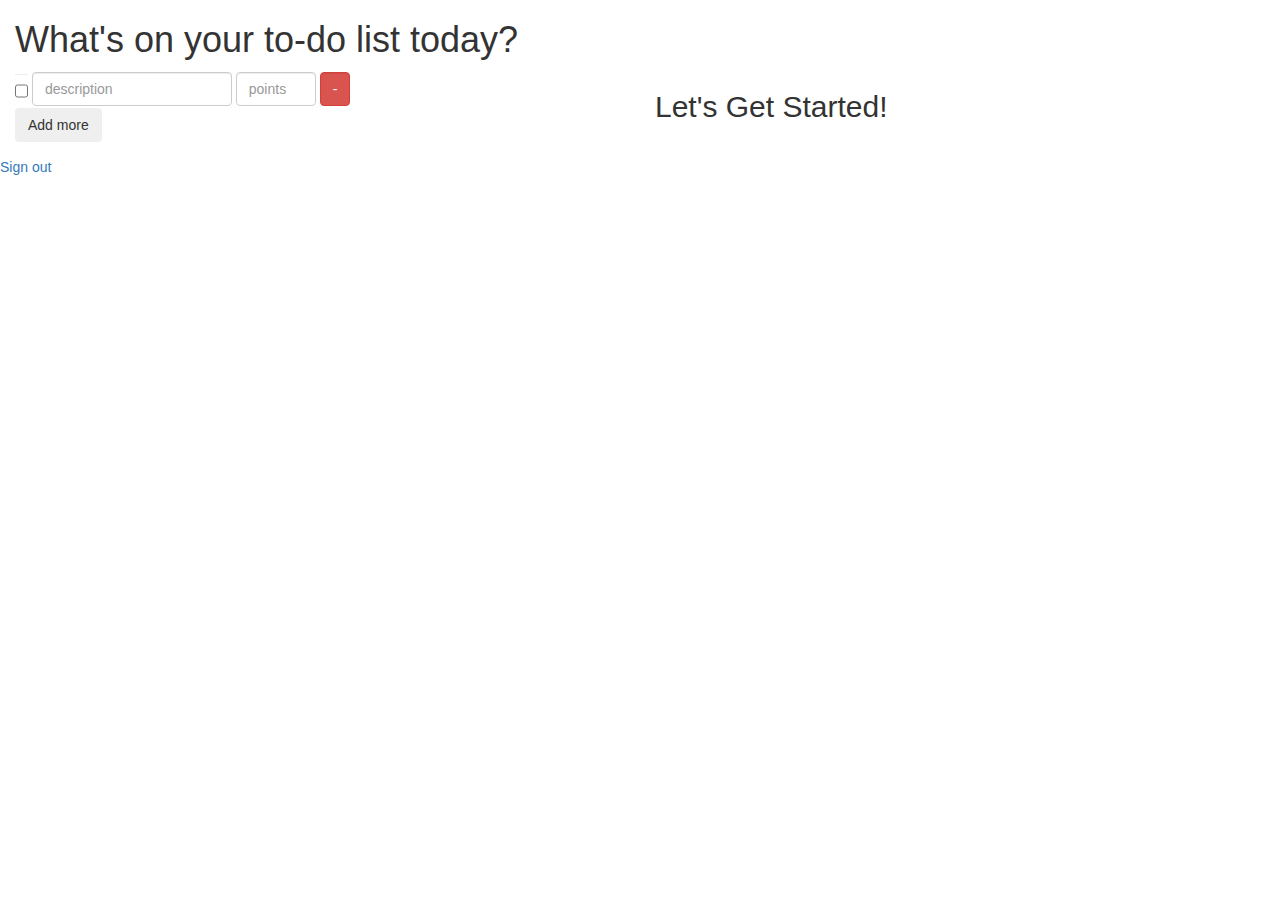
==== templates/index.html @ 35d8b2c9 "Created server with Google client id and moved files to appropriate folders." ====
<!DOCTYPE html>
<html lang="en">
    <head>
        <meta charset="utf-8">
        <meta name="google-signin-client_id" content="82710716223-oc9i2lb1o2ttovka73jblve3uknq4392.apps.googleusercontent.com">
        <title>Daily to-do</title>
        <link rel="stylesheet" href="https://maxcdn.bootstrapcdn.com/bootstrap/3.3.5/css/bootstrap.min.css">
        <link rel="stylesheet" href="static/styles.css">
        <script type="text/javascript" src="../d3_sample/d3/d3.v3.js"></script>
        <script src="https://ajax.googleapis.com/ajax/libs/jquery/1.11.3/jquery.min.js"></script>
        <script src="https://apis.google.com/js/platform.js" async defer></script>
        <script src="myscript.js"></script>
    </head>
    <body>
    <div class="container-fluid">
        <h1>
            What's on your to-do list today?
        </h1>
        <div class="g-signin2" data-onsuccess="onSignIn"></div>
        <div class="row">
            <div class="col-md-6">
                <section>
                    <form class="input-append form-group form-inline">
                            <p id="todolist">
                            <span id="set1">
                                <input type="checkbox" class="item1 check form-control" id="check1">
                                <input type="text" class="form-control"id="description" placeholder="description" style="width: 200px">
                                <input type="number" class="item1 points form-control" id="points1" placeholder="points" style="width: 80px">
                                <button id="remove1" class="btn btn-danger remove-me form-control" style="inline">-</button>
                            </span>
                            <br>
                            <button id="b1" class="btn add-more" type="button">Add more</button>
                            </p>
                    </form>
                <p id="goal"></p>
                </section>
            </div>
            <div class="col-md-6">
                <h2>Let's Get Started!</h2>
                <figure>
                </figure>
            </div>
        </div>
    </div>

    <a href="#" onclick="signOut();">Sign out</a>
    </body>
</html>
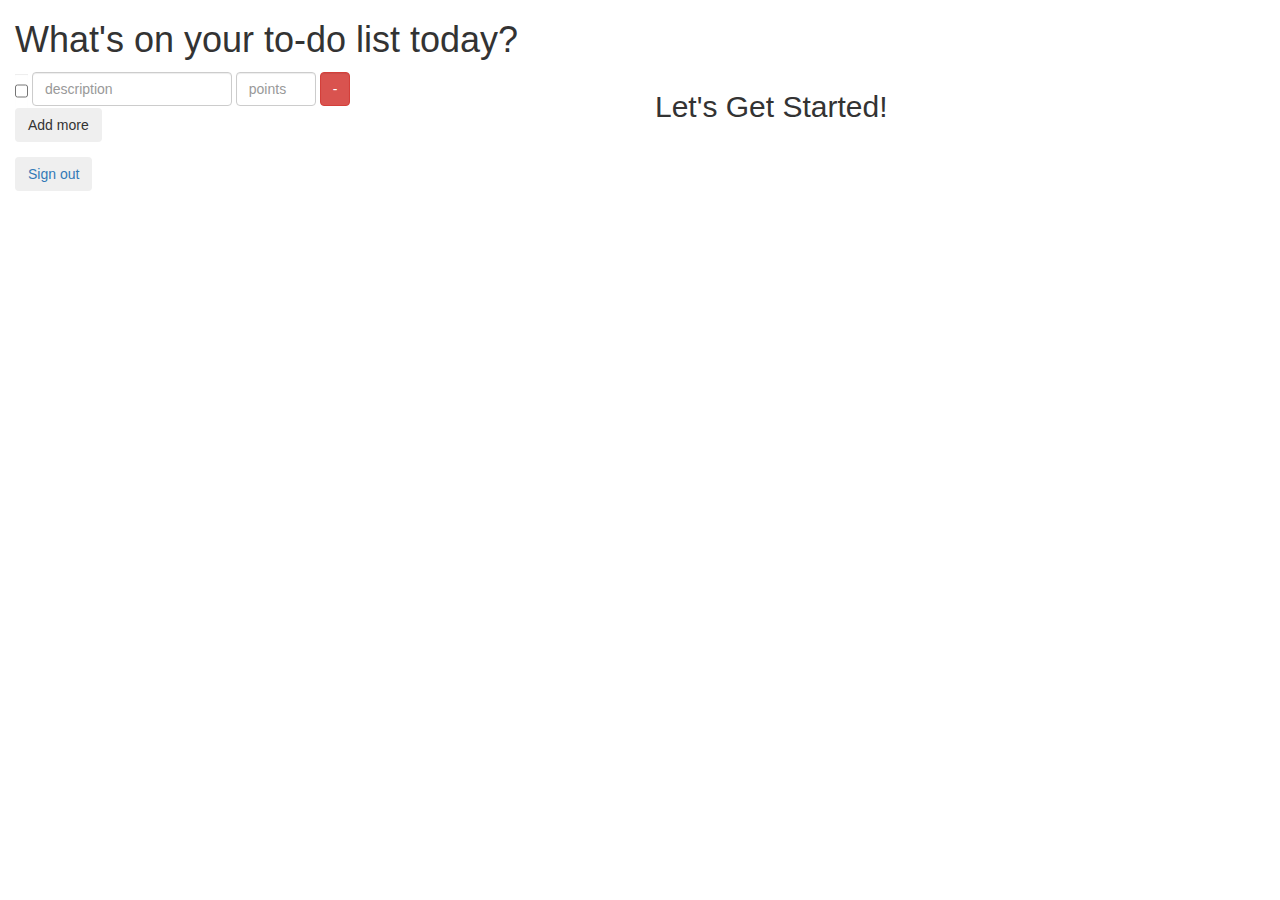
==== commit ca13f2b9: "Google sign in and token authentication." ====
--- a/templates/index.html
+++ b/templates/index.html
@@ -6,17 +6,17 @@
         <title>Daily to-do</title>
         <link rel="stylesheet" href="https://maxcdn.bootstrapcdn.com/bootstrap/3.3.5/css/bootstrap.min.css">
         <link rel="stylesheet" href="static/styles.css">
-        <script type="text/javascript" src="../d3_sample/d3/d3.v3.js"></script>
         <script src="https://ajax.googleapis.com/ajax/libs/jquery/1.11.3/jquery.min.js"></script>
         <script src="https://apis.google.com/js/platform.js" async defer></script>
-        <script src="myscript.js"></script>
+        <script src="/static/d3.v3.js"></script>
+        <script src="/static/myscript.js"></script>
     </head>
     <body>
     <div class="container-fluid">
         <h1>
             What's on your to-do list today?
         </h1>
-        <div class="g-signin2" data-onsuccess="onSignIn"></div>
+        <div class="g-signin2" data-onsuccess="onSignIn" id="signin"></div>
         <div class="row">
             <div class="col-md-6">
                 <section>
@@ -32,7 +32,8 @@
                             <button id="b1" class="btn add-more" type="button">Add more</button>
                             </p>
                     </form>
-                <p id="goal"></p>
+                    <p id="goal"></p>
+                    <a href="#" id="signout"><button class="btn">Sign out</button></a>
                 </section>
             </div>
             <div class="col-md-6">
@@ -43,6 +44,37 @@
         </div>
     </div>
 
-    <a href="#" onclick="signOut();">Sign out</a>
+
+    <script>
+    function onSignIn(googleUser) {
+      var profile = googleUser.getBasicProfile();
+      console.log('ID: ' + profile.getId()); // Do not send to your backend! Use an ID token instead.
+      console.log('Name: ' + profile.getName());
+      console.log('Image URL: ' + profile.getImageUrl());
+      console.log('Email: ' + profile.getEmail());
+
+
+      var id_token = googleUser.getAuthResponse().id_token;
+      console.log(id_token);
+      token_url = 'https://www.googleapis.com/oauth2/v3/tokeninfo?id_token=' + id_token
+      
+      $.get(token_url, function(data) {
+        aud = {'aud': data["aud"]}
+        $.post("/tokencheck", 
+            aud, 
+            function(adata) {
+            console.log(adata)
+            })
+      })
+    //   var xhr = new XMLHttpRequest();
+    //   xhr.open('POST', '/tokensignin');
+    //   xhr.setRequestHeader('Content-Type', 'application/x-www-form-urlencoded');
+    //   xhr.onload = function() {
+    //   console.log('Signed in as: ' + xhr.responseText);
+    // };
+    // xhr.send('idtoken=' + id_token);
+    }
+
+    </script>
     </body>
 </html>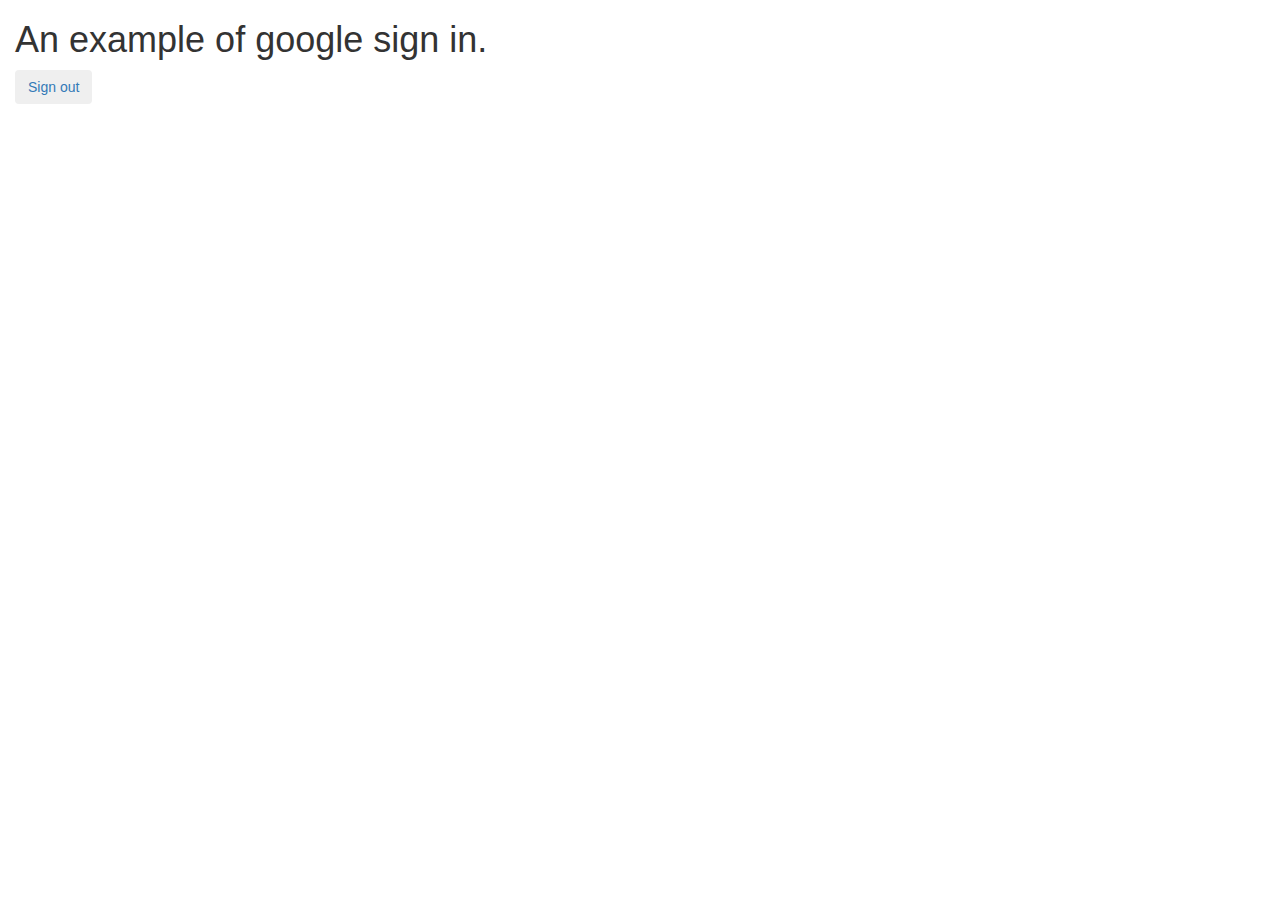
==== commit 211e1f6e: "Google and alternate FB additions" ====
--- a/templates/index.html
+++ b/templates/index.html
@@ -8,42 +8,17 @@
         <link rel="stylesheet" href="static/styles.css">
         <script src="https://ajax.googleapis.com/ajax/libs/jquery/1.11.3/jquery.min.js"></script>
         <script src="https://apis.google.com/js/platform.js" async defer></script>
-        <script src="/static/d3.v3.js"></script>
-        <script src="/static/myscript.js"></script>
     </head>
     <body>
     <div class="container-fluid">
         <h1>
-            What's on your to-do list today?
+            An example of google sign in.
         </h1>
         <div class="g-signin2" data-onsuccess="onSignIn" id="signin"></div>
-        <div class="row">
-            <div class="col-md-6">
-                <section>
-                    <form class="input-append form-group form-inline">
-                            <p id="todolist">
-                            <span id="set1">
-                                <input type="checkbox" class="item1 check form-control" id="check1">
-                                <input type="text" class="form-control"id="description" placeholder="description" style="width: 200px">
-                                <input type="number" class="item1 points form-control" id="points1" placeholder="points" style="width: 80px">
-                                <button id="remove1" class="btn btn-danger remove-me form-control" style="inline">-</button>
-                            </span>
-                            <br>
-                            <button id="b1" class="btn add-more" type="button">Add more</button>
-                            </p>
-                    </form>
-                    <p id="goal"></p>
-                    <a href="#" id="signout"><button class="btn">Sign out</button></a>
-                </section>
-            </div>
-            <div class="col-md-6">
-                <h2>Let's Get Started!</h2>
-                <figure>
-                </figure>
-            </div>
+        <a href="#" id="signout"><button class="btn">Sign out</button></a>
+
         </div>
     </div>
-
 
     <script>
     function onSignIn(googleUser) {
@@ -64,16 +39,17 @@
             aud, 
             function(adata) {
             console.log(adata)
-            })
-      })
-    //   var xhr = new XMLHttpRequest();
-    //   xhr.open('POST', '/tokensignin');
-    //   xhr.setRequestHeader('Content-Type', 'application/x-www-form-urlencoded');
-    //   xhr.onload = function() {
-    //   console.log('Signed in as: ' + xhr.responseText);
-    // };
-    // xhr.send('idtoken=' + id_token);
+            });
+      });
     }
+    document.getElementById("signout").addEventListener("click", signOut);
+
+    function signOut() {
+        var auth2 = gapi.auth2.getAuthInstance();
+        auth2.signOut().then(function () {
+          console.log('User signed out.');
+        });
+      }
 
     </script>
     </body>
